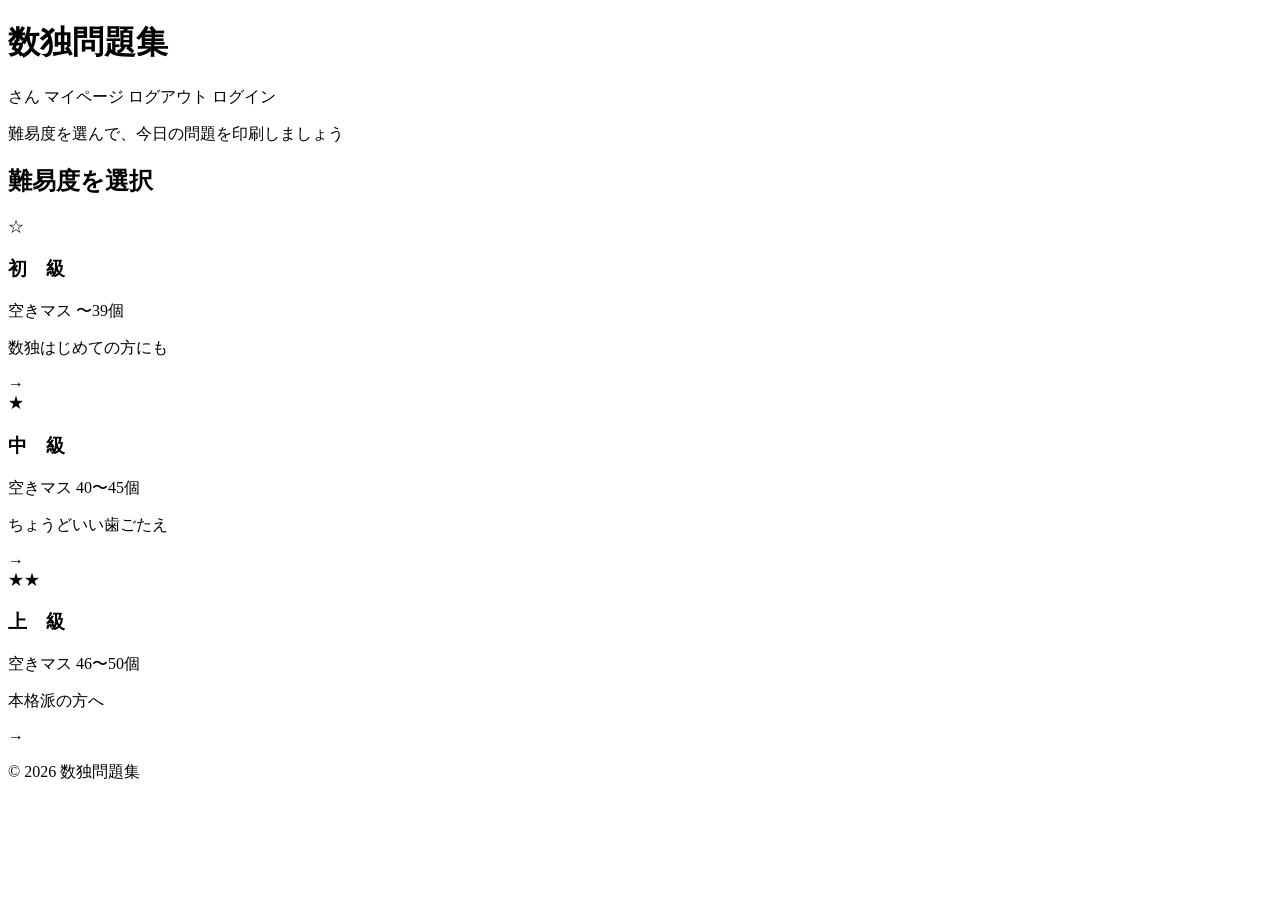
==== src/main/resources/templates/index.html @ 45493205 "テストページへの入れ替えと、GAEへの再デプロイ成功" ====
<!DOCTYPE html>
<html lang="ja" xmlns:th="http://www.thymeleaf.org">
<head>
  <meta charset="UTF-8">
  <meta name="viewport" content="width=device-width, initial-scale=1.0">
  <title>数独問題集</title>
  <link rel="stylesheet" th:href="@{/css/style.css}">
  <link rel="preconnect" href="https://fonts.googleapis.com">
  <link href="https://fonts.googleapis.com/css2?family=Noto+Serif+JP:wght@400;600;700&family=Shippori+Mincho:wght@400;600&display=swap" rel="stylesheet">
</head>
<body class="page-index">

  <!-- ヘッダー -->
  <header class="site-header">
    <div class="header-inner">
      <h1 class="logo">数独問題集</h1>
      <nav class="header-nav">
        <span th:if="${session.loginUser}" class="welcome-msg">
          <span th:text="${session.loginUser.username}"></span> さん
        </span>
        <a th:if="${session.loginUser}" th:href="@{/mypage}" class="nav-link">マイページ</a>
        <a th:if="${session.loginUser}" th:href="@{/logout}" class="nav-link nav-link--logout">ログアウト</a>
        <a th:unless="${session.loginUser}" th:href="@{/login}" class="nav-link nav-link--login">ログイン</a>
      </nav>
    </div>
  </header>

  <!-- メインコンテンツ -->
  <main class="main-content">
    <div class="hero">
      <p class="hero-subtitle">難易度を選んで、今日の問題を印刷しましょう</p>
    </div>

    <section class="difficulty-section">
      <h2 class="section-title">難易度を選択</h2>
      <div class="difficulty-cards">

        <!-- 初級 -->
        <a th:href="@{/problems(difficulty='EASY')}" class="difficulty-card difficulty-card--easy">
          <div class="card-icon">☆</div>
          <div class="card-body">
            <h3 class="card-title">初　級</h3>
            <p class="card-desc">空きマス 〜39個</p>
            <p class="card-note">数独はじめての方にも</p>
          </div>
          <span class="card-arrow">→</span>
        </a>

        <!-- 中級 -->
        <a th:href="@{/problems(difficulty='MEDIUM')}" class="difficulty-card difficulty-card--medium">
          <div class="card-icon">★</div>
          <div class="card-body">
            <h3 class="card-title">中　級</h3>
            <p class="card-desc">空きマス 40〜45個</p>
            <p class="card-note">ちょうどいい歯ごたえ</p>
          </div>
          <span class="card-arrow">→</span>
        </a>

        <!-- 上級 -->
        <a th:href="@{/problems(difficulty='HARD')}" class="difficulty-card difficulty-card--hard">
          <div class="card-icon">★★</div>
          <div class="card-body">
            <h3 class="card-title">上　級</h3>
            <p class="card-desc">空きマス 46〜50個</p>
            <p class="card-note">本格派の方へ</p>
          </div>
          <span class="card-arrow">→</span>
        </a>

      </div>
    </section>
  </main>

  <footer class="site-footer">
    <p>© 2026 数独問題集</p>
  </footer>

</body>
</html>
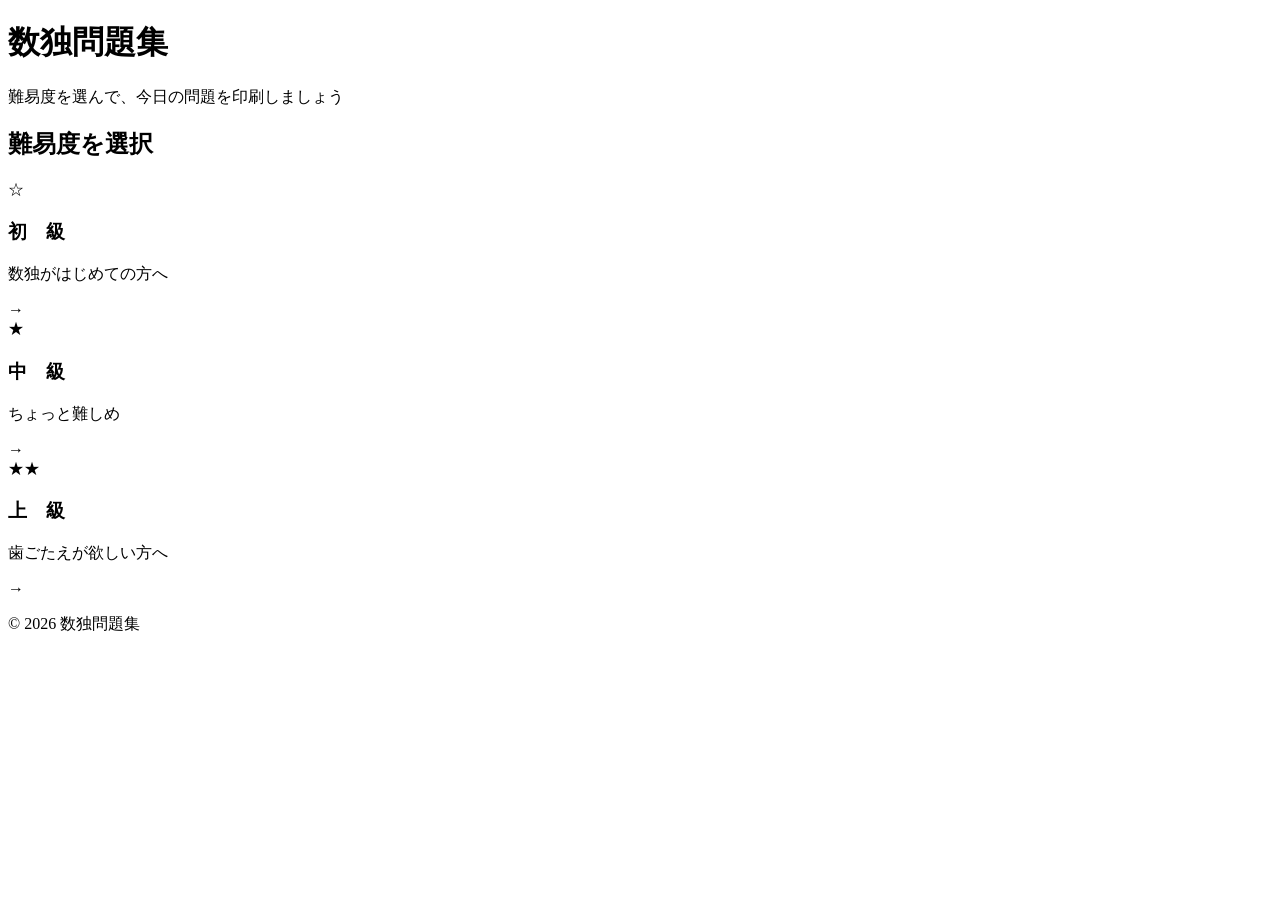
==== commit 4ed8604e: "feat: ver 1.0 正式リリース（要件最適化、1,500問実装、ドキュメント更新）" ====
--- a/src/main/resources/templates/index.html
+++ b/src/main/resources/templates/index.html
@@ -14,14 +14,6 @@
   <header class="site-header">
     <div class="header-inner">
       <h1 class="logo">数独問題集</h1>
-      <nav class="header-nav">
-        <span th:if="${session.loginUser}" class="welcome-msg">
-          <span th:text="${session.loginUser.username}"></span> さん
-        </span>
-        <a th:if="${session.loginUser}" th:href="@{/mypage}" class="nav-link">マイページ</a>
-        <a th:if="${session.loginUser}" th:href="@{/logout}" class="nav-link nav-link--logout">ログアウト</a>
-        <a th:unless="${session.loginUser}" th:href="@{/login}" class="nav-link nav-link--login">ログイン</a>
-      </nav>
     </div>
   </header>
 
@@ -40,8 +32,7 @@
           <div class="card-icon">☆</div>
           <div class="card-body">
             <h3 class="card-title">初　級</h3>
-            <p class="card-desc">空きマス 〜39個</p>
-            <p class="card-note">数独はじめての方にも</p>
+            <p class="card-note">数独がはじめての方へ</p>
           </div>
           <span class="card-arrow">→</span>
         </a>
@@ -51,8 +42,7 @@
           <div class="card-icon">★</div>
           <div class="card-body">
             <h3 class="card-title">中　級</h3>
-            <p class="card-desc">空きマス 40〜45個</p>
-            <p class="card-note">ちょうどいい歯ごたえ</p>
+            <p class="card-note">ちょっと難しめ</p>
           </div>
           <span class="card-arrow">→</span>
         </a>
@@ -62,8 +52,7 @@
           <div class="card-icon">★★</div>
           <div class="card-body">
             <h3 class="card-title">上　級</h3>
-            <p class="card-desc">空きマス 46〜50個</p>
-            <p class="card-note">本格派の方へ</p>
+            <p class="card-note">歯ごたえが欲しい方へ</p>
           </div>
           <span class="card-arrow">→</span>
         </a>
